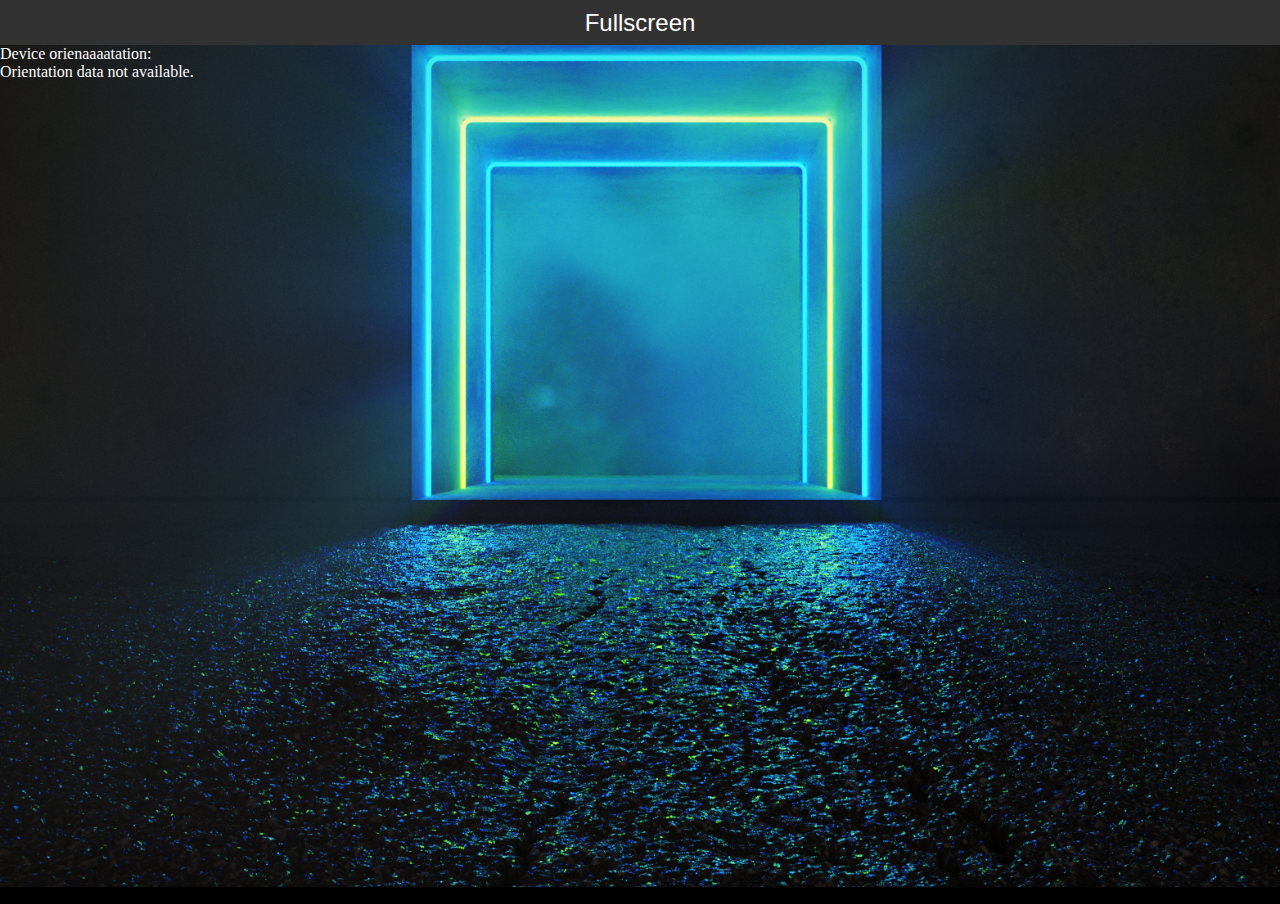
==== testing/index.html @ 82257e51 "aaaaaaaaaaaaaaaaa" ====
<!DOCTYPE html>
<html>
    <head>
        <link rel="stylesheet" href="style.css">

        <script src="script.js"></script>
        
    </head>

    <body onload="onload();">
        <div class="container">
            <img src="image.png">
        </div>

        <div class="overlay">
            <button class="button" id="fullscreen" onclick="fullscreen();">Fullscreen</button>
            <a>Device orienaaaatation:</a> <br>
            <a id="orientation_alpha">Loading...</a> <br>
            <a id="orientation_beta"></a> <br>
            <a id="orientation_gamma"></a>
        </div>


    </body>
</html>
---- testing/style.css ----
body {
    margin: -5px 0px;
    background-color: black;
    color: white;
}

body::-webkit-scrollbar{
    display: none;
}

.container {
    width: 100vw;
    height: 100vh;
}

img {
    width: 100%;
    height: 100%;
    object-fit: contain;
}

.overlay {
    position: absolute;
    top: 0;
    width: 100%;
    height: 100%;
}

.button {
    width: 100%;
    height: 5%;
    background-color: rgb(50, 50, 50);
    color: white;
    border: none;
    font-size: 1.5rem;
}
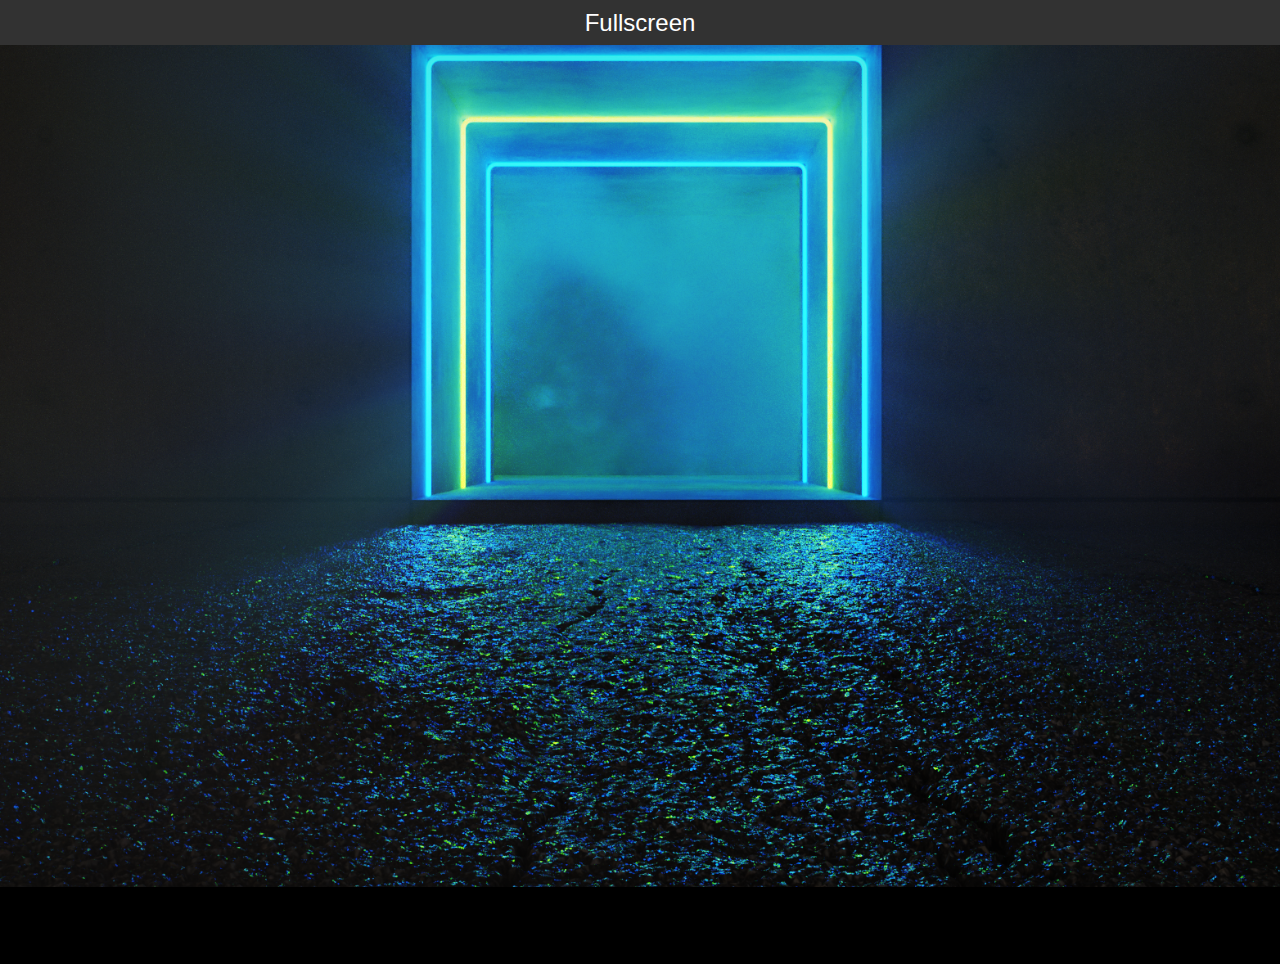
==== commit c07af02e: "aa" ====
--- a/testing/index.html
+++ b/testing/index.html
@@ -13,11 +13,21 @@
         </div>
 
         <div class="overlay">
-            <button class="button" id="fullscreen" onclick="fullscreen();">Fullscreen</button>
-            <a>Device orienaaaatation:</a> <br>
-            <a id="orientation_alpha">Loading...</a> <br>
-            <a id="orientation_beta"></a> <br>
-            <a id="orientation_gamma"></a>
+            <button class="button_fullscreen" id="fullscreen" onclick="fullscreen();">Fullscreen</button>
+        </div>
+
+        <div class="control_overlay_pad">
+            <!--<div class="control_overlay">
+                <button class="button">1</button>
+                <button class="button">2</button>
+                <button class="button">3</button>
+                <button class="button">4</button>
+                <button class="button">5</button>
+                <button class="button">6</button>
+                <button class="button">7</button>
+                <button class="button">8</button>
+                <button class="button">9</button>
+            </div>-->
         </div>
 
 
--- a/testing/style.css
+++ b/testing/style.css
@@ -28,7 +28,51 @@
     height: 100%;
 }
 
+.control_overlay_pad {
+
+    --overlay-margin: 5%;
+
+    position: absolute;
+    top: 0;
+    
+    /*
+    width: calc(100% - (2 * var(--overlay-margin)));
+    height: calc(100% - (2 * var(--overlay-margin)));
+    */
+    width: 100%;
+    height: 100%;
+
+    
+    margin: var(--overlay-margin);
+    
+    
+}
+
+.control_overlay {
+    --button-margin: 10%;
+
+
+
+    display: grid;
+    column-gap: var(--button-margin);
+    row-gap: var(--button-margin);
+    
+    grid-template-columns: 1fr 1fr 1fr;
+    grid-template-rows: 1fr 1fr 1fr;
+}
+
 .button {
+    background-color: rgb(50, 50, 50);
+    color: white;
+    border: none;
+    font-size: 1.5rem;
+}
+
+.control_overlay .button {
+    background-color: rgba(20, 30, 50, 0.5);
+}
+
+.button_fullscreen {
     width: 100%;
     height: 5%;
     background-color: rgb(50, 50, 50);
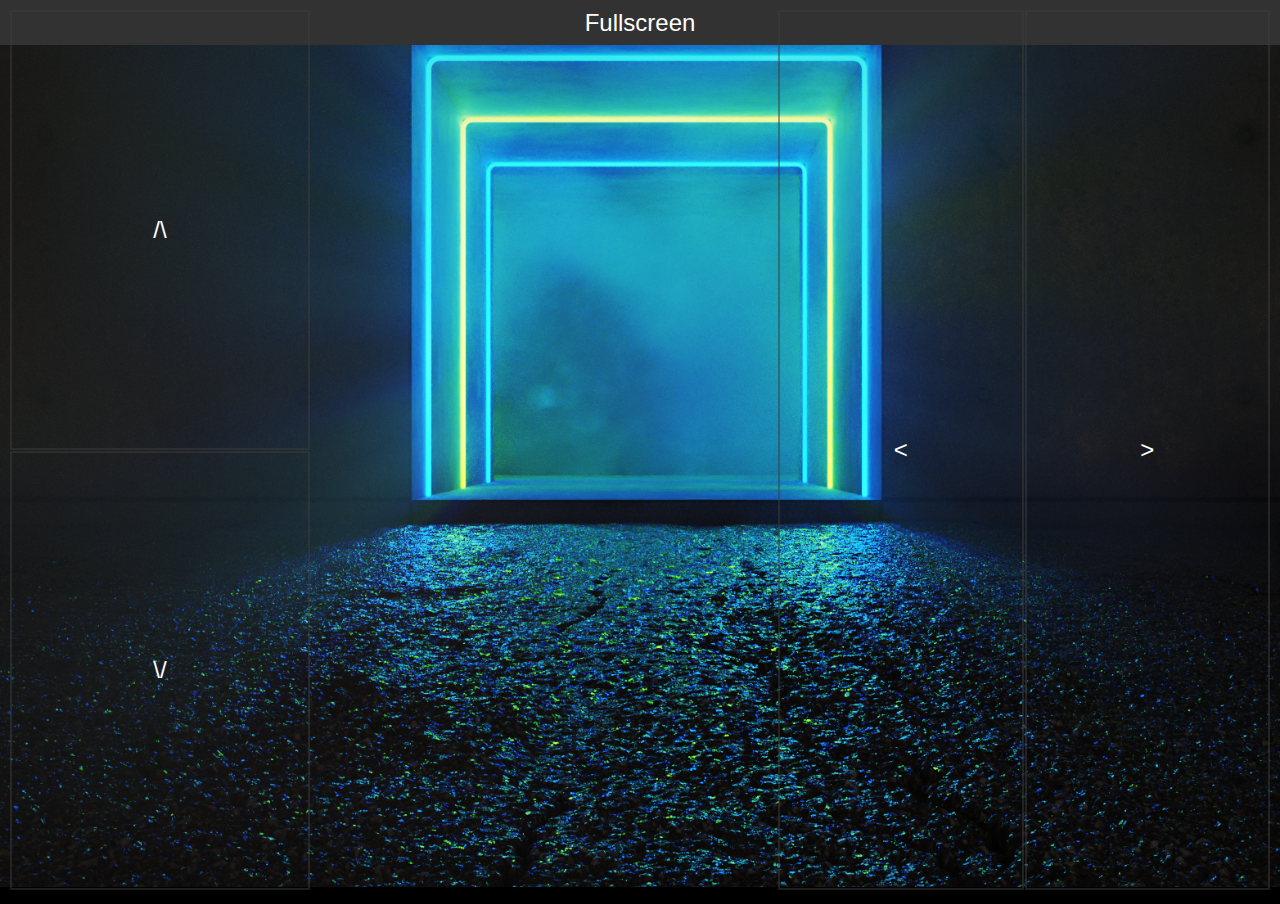
==== commit 32858c41: "wreszcie przyciski" ====
--- a/testing/index.html
+++ b/testing/index.html
@@ -16,18 +16,16 @@
             <button class="button_fullscreen" id="fullscreen" onclick="fullscreen();">Fullscreen</button>
         </div>
 
-        <div class="control_overlay_pad">
-            <!--<div class="control_overlay">
-                <button class="button">1</button>
-                <button class="button">2</button>
-                <button class="button">3</button>
-                <button class="button">4</button>
-                <button class="button">5</button>
-                <button class="button">6</button>
-                <button class="button">7</button>
-                <button class="button">8</button>
-                <button class="button">9</button>
-            </div>-->
+
+        <div class="fb_control_overlay">
+            <button class="button">/\</button>
+            <button class="button">\/</button>
+        </div>
+
+
+        <div class="lr_control_overlay">
+            <button class="button"><</button>
+            <button class="button">></button>
         </div>
 
 
--- a/testing/style.css
+++ b/testing/style.css
@@ -28,48 +28,54 @@
     height: 100%;
 }
 
-.control_overlay_pad {
+.button {
+    background-color: rgba(0, 0, 0, 0);
+    color: white;
+    border: 2px solid rgb(60, 60, 60, 0.5);
+    font-size: 1.5rem;
 
-    --overlay-margin: 5%;
+    width: 100%;
+    height: 100%;
+}
 
+
+
+.fb_control_overlay {
+    display: grid;
     position: absolute;
     top: 0;
     
-    /*
-    width: calc(100% - (2 * var(--overlay-margin)));
-    height: calc(100% - (2 * var(--overlay-margin)));
-    */
-    width: 100%;
-    height: 100%;
+    
+    --overlay-pad: 10px;
+    
+    width: calc(25% - (2 * var(--overlay-pad)));
+    height: calc(100% - (2 * var(--overlay-pad)));
+    
+    padding: var(--overlay-pad);
 
-    
-    margin: var(--overlay-margin);
+    grid-gap: 1px;
+}
+
+
+.lr_control_overlay {
+    display: grid;
+    position: absolute;
+    top: 0;
+    right: 0;
     
     
-}
+    --overlay-pad: 10px;
+    
+    width: calc(40% - (2 * var(--overlay-pad)));
+    height: calc(100% - (2 * var(--overlay-pad)));
+    
+    padding: var(--overlay-pad);
 
-.control_overlay {
-    --button-margin: 10%;
+    grid-template-rows: auto;
+    grid-template-columns: repeat(auto-fit, minmax(0, 1fr));
 
+    grid-gap: 1px;
 
-
-    display: grid;
-    column-gap: var(--button-margin);
-    row-gap: var(--button-margin);
-    
-    grid-template-columns: 1fr 1fr 1fr;
-    grid-template-rows: 1fr 1fr 1fr;
-}
-
-.button {
-    background-color: rgb(50, 50, 50);
-    color: white;
-    border: none;
-    font-size: 1.5rem;
-}
-
-.control_overlay .button {
-    background-color: rgba(20, 30, 50, 0.5);
 }
 
 .button_fullscreen {
